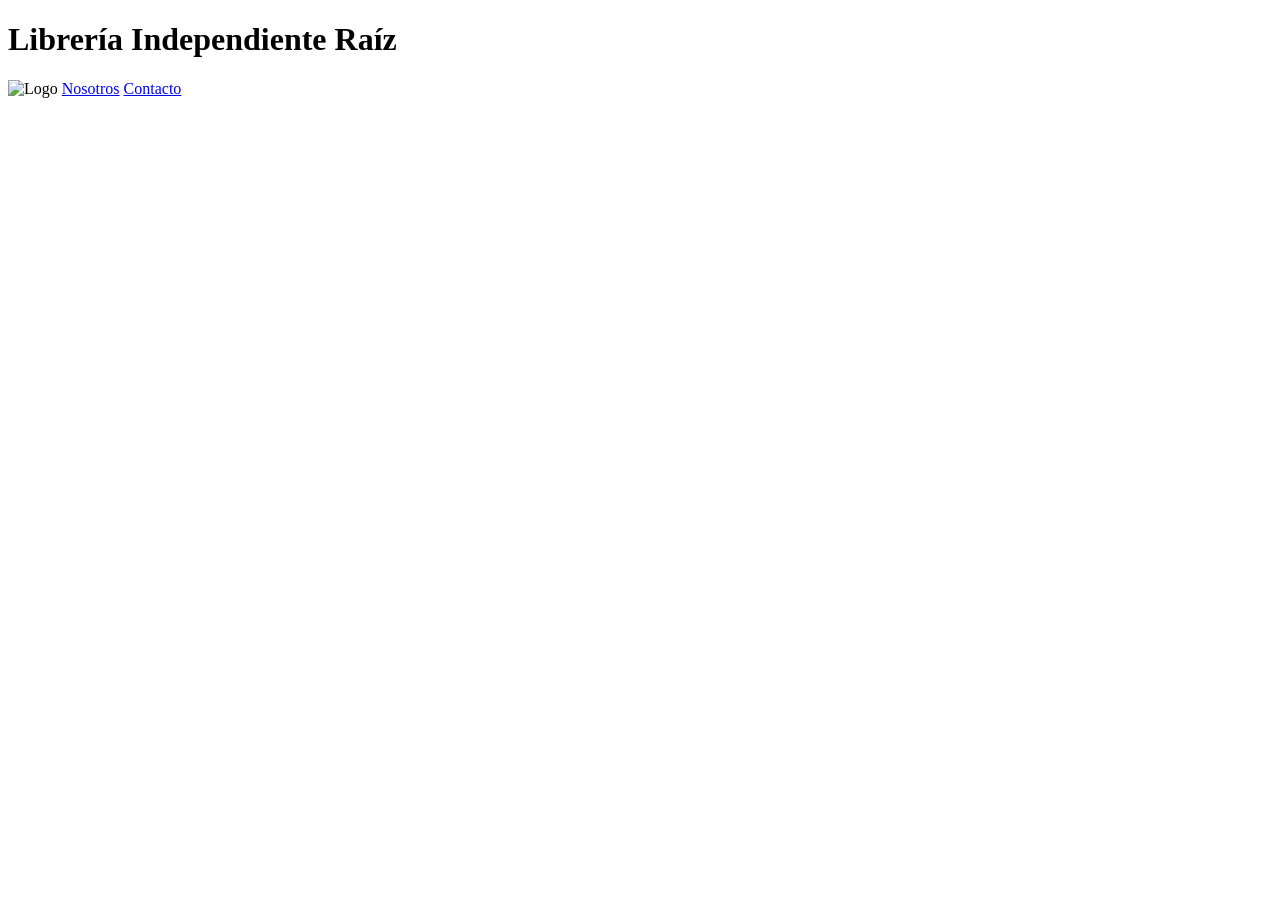
==== index.html @ 1c33d0ea "fix: renombrar inicio.html a index.html como punto de entrada" ====
<!DOCTYPE html>
<html lang="es">
<head>
  <meta charset="UTF-8">
  <title>Librería Independiente Raíz</title>
  <link rel="stylesheet" href="C:/Users/Carlos/Desktop/estilos/main.css">
</head>
<body>
  <h1>Librería Independiente Raíz</h1>
  <img src="../imagenes/logo.png" alt="Logo">
  <a href="paginas/nosotros.html">Nosotros</a>
  <a href="paginas/contacto.html">Contacto</a>
  <script src="scripts/app.js"></script>
</body>
</html>
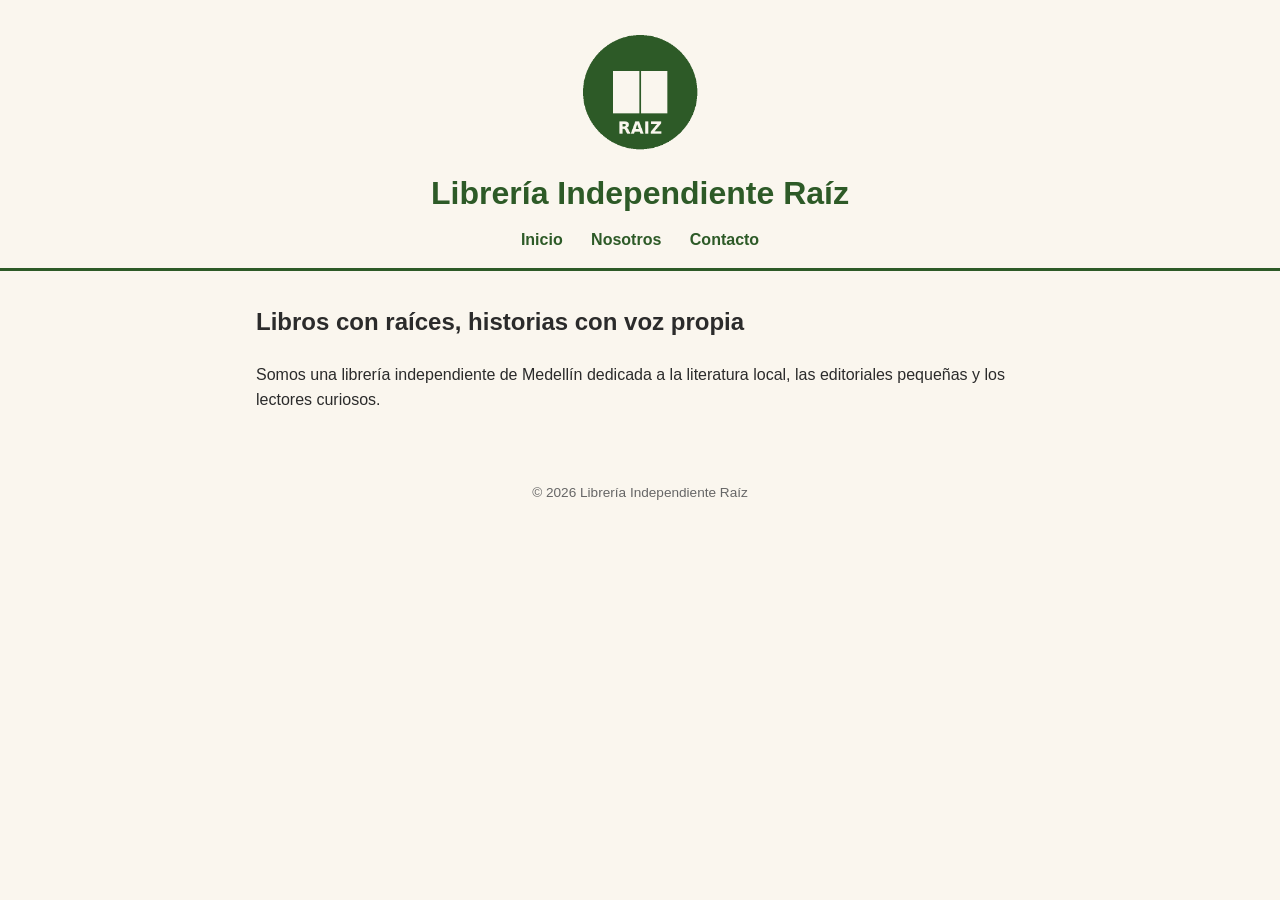
==== commit 7fac3be7: "fix: usar rutas relativas en index.html" ====
--- a/index.html
+++ b/index.html
@@ -2,14 +2,30 @@
 <html lang="es">
 <head>
   <meta charset="UTF-8">
+  <meta name="viewport" content="width=device-width, initial-scale=1.0">
   <title>Librería Independiente Raíz</title>
-  <link rel="stylesheet" href="C:/Users/Carlos/Desktop/estilos/main.css">
+  <link rel="stylesheet" href="assets/css/main.css">
 </head>
 <body>
-  <h1>Librería Independiente Raíz</h1>
-  <img src="../imagenes/logo.png" alt="Logo">
-  <a href="paginas/nosotros.html">Nosotros</a>
-  <a href="paginas/contacto.html">Contacto</a>
-  <script src="scripts/app.js"></script>
+  <header class="cabecera">
+    <img src="assets/img/logo.png" alt="Logo de la Librería Independiente Raíz" width="120" height="120">
+    <h1>Librería Independiente Raíz</h1>
+    <nav>
+      <a href="index.html">Inicio</a>
+      <a href="paginas/nosotros.html">Nosotros</a>
+      <a href="paginas/contacto.html">Contacto</a>
+    </nav>
+  </header>
+
+  <main>
+    <h2>Libros con raíces, historias con voz propia</h2>
+    <p>Somos una librería independiente de Medellín dedicada a la literatura local, las editoriales
+       pequeñas y los lectores curiosos.</p>
+  </main>
+
+  <footer>
+    <p>&copy; 2026 Librería Independiente Raíz</p>
+  </footer>
+  <script src="assets/js/app.js"></script>
 </body>
 </html>
--- a/assets/css/main.css
+++ b/assets/css/main.css
@@ -0,0 +1,47 @@
+:root {
+  --verde: #2d5a27;
+  --crema: #faf6ee;
+  --texto: #2b2b2b;
+}
+
+* { box-sizing: border-box; }
+
+body {
+  font-family: Arial, Helvetica, sans-serif;
+  margin: 0;
+  background: var(--crema);
+  color: var(--texto);
+  line-height: 1.6;
+}
+
+.cabecera {
+  text-align: center;
+  padding: 2rem 1rem 1rem;
+  border-bottom: 3px solid var(--verde);
+}
+
+.cabecera h1 { color: var(--verde); margin: 0.5rem 0; }
+
+nav a {
+  margin: 0 0.75rem;
+  color: var(--verde);
+  font-weight: bold;
+  text-decoration: none;
+}
+
+nav a:hover { text-decoration: underline; }
+
+main {
+  max-width: 800px;
+  margin: 2rem auto;
+  padding: 0 1rem;
+}
+
+main img { max-width: 100%; height: auto; border-radius: 8px; }
+
+footer {
+  text-align: center;
+  padding: 1.5rem;
+  font-size: 0.85rem;
+  color: #666;
+}
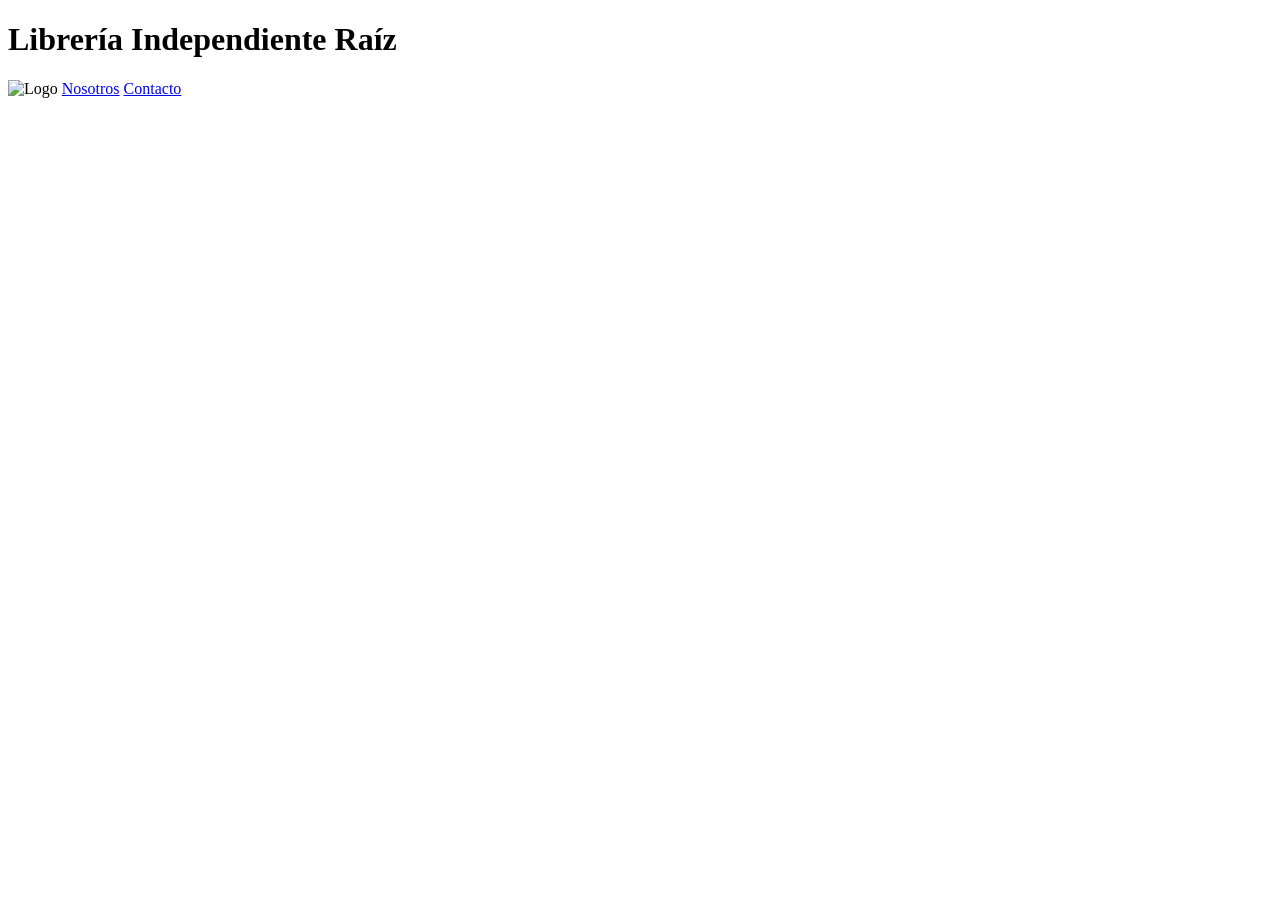
==== commit 7e873aec: "Merge pull request #1 from Jespinosa0118/fix/index-entrypoint fix: renombrar inicio.html a index.htm" ====
--- a/index.html
+++ b/index.html
@@ -2,30 +2,14 @@
 <html lang="es">
 <head>
   <meta charset="UTF-8">
-  <meta name="viewport" content="width=device-width, initial-scale=1.0">
   <title>Librería Independiente Raíz</title>
-  <link rel="stylesheet" href="assets/css/main.css">
+  <link rel="stylesheet" href="C:/Users/Carlos/Desktop/estilos/main.css">
 </head>
 <body>
-  <header class="cabecera">
-    <img src="assets/img/logo.png" alt="Logo de la Librería Independiente Raíz" width="120" height="120">
-    <h1>Librería Independiente Raíz</h1>
-    <nav>
-      <a href="index.html">Inicio</a>
-      <a href="paginas/nosotros.html">Nosotros</a>
-      <a href="paginas/contacto.html">Contacto</a>
-    </nav>
-  </header>
-
-  <main>
-    <h2>Libros con raíces, historias con voz propia</h2>
-    <p>Somos una librería independiente de Medellín dedicada a la literatura local, las editoriales
-       pequeñas y los lectores curiosos.</p>
-  </main>
-
-  <footer>
-    <p>&copy; 2026 Librería Independiente Raíz</p>
-  </footer>
-  <script src="assets/js/app.js"></script>
+  <h1>Librería Independiente Raíz</h1>
+  <img src="../imagenes/logo.png" alt="Logo">
+  <a href="paginas/nosotros.html">Nosotros</a>
+  <a href="paginas/contacto.html">Contacto</a>
+  <script src="scripts/app.js"></script>
 </body>
 </html>
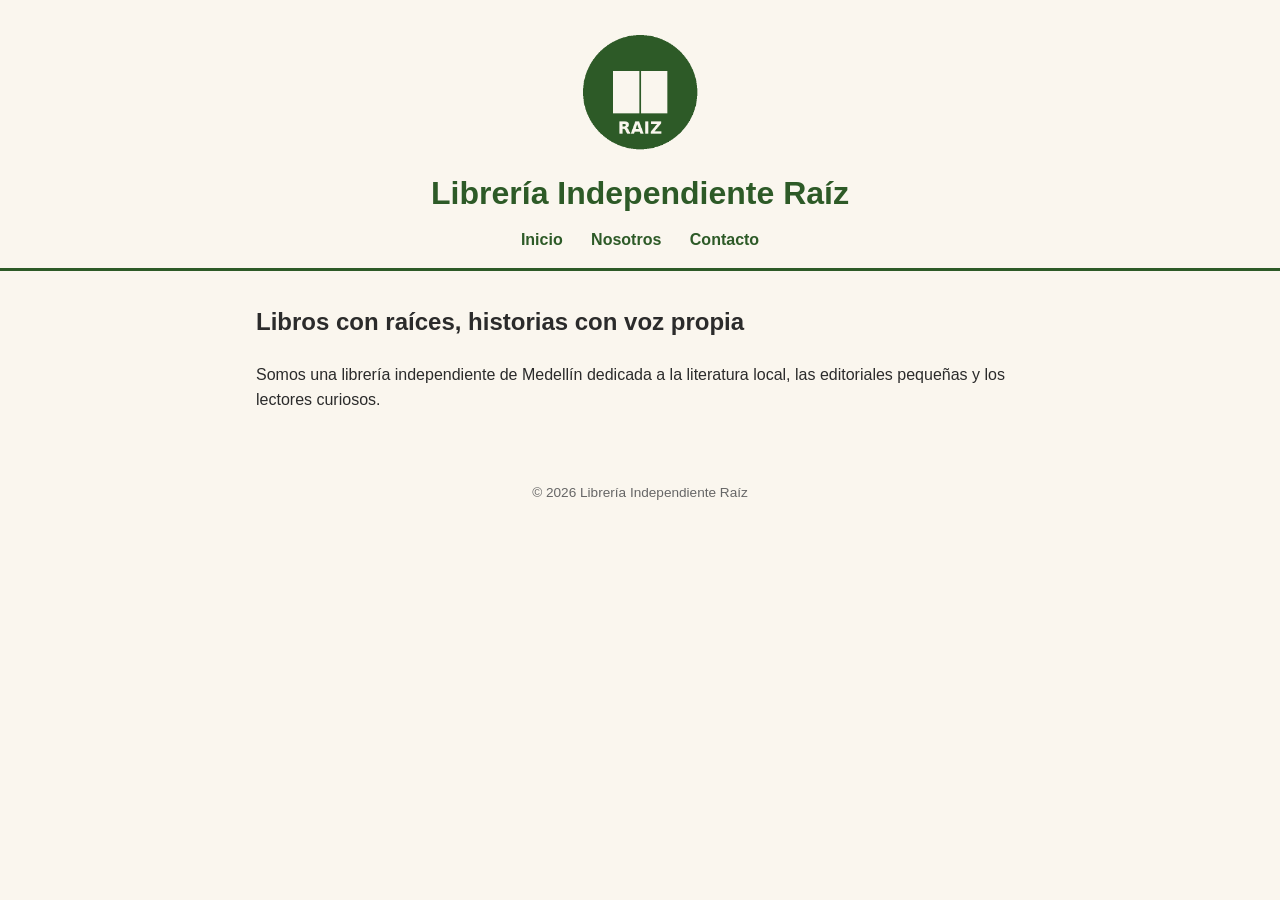
==== commit 74508723: "Merge pull request #3 from Jespinosa0118/fix/rutas-relativas Fix/rutas relativas" ====
--- a/index.html
+++ b/index.html
@@ -2,14 +2,30 @@
 <html lang="es">
 <head>
   <meta charset="UTF-8">
+  <meta name="viewport" content="width=device-width, initial-scale=1.0">
   <title>Librería Independiente Raíz</title>
-  <link rel="stylesheet" href="C:/Users/Carlos/Desktop/estilos/main.css">
+  <link rel="stylesheet" href="assets/css/main.css">
 </head>
 <body>
-  <h1>Librería Independiente Raíz</h1>
-  <img src="../imagenes/logo.png" alt="Logo">
-  <a href="paginas/nosotros.html">Nosotros</a>
-  <a href="paginas/contacto.html">Contacto</a>
-  <script src="scripts/app.js"></script>
+  <header class="cabecera">
+    <img src="assets/img/logo.png" alt="Logo de la Librería Independiente Raíz" width="120" height="120">
+    <h1>Librería Independiente Raíz</h1>
+    <nav>
+      <a href="index.html">Inicio</a>
+      <a href="paginas/nosotros.html">Nosotros</a>
+      <a href="paginas/contacto.html">Contacto</a>
+    </nav>
+  </header>
+
+  <main>
+    <h2>Libros con raíces, historias con voz propia</h2>
+    <p>Somos una librería independiente de Medellín dedicada a la literatura local, las editoriales
+       pequeñas y los lectores curiosos.</p>
+  </main>
+
+  <footer>
+    <p>&copy; 2026 Librería Independiente Raíz</p>
+  </footer>
+  <script src="assets/js/app.js"></script>
 </body>
 </html>
--- a/assets/css/main.css
+++ b/assets/css/main.css
@@ -0,0 +1,47 @@
+:root {
+  --verde: #2d5a27;
+  --crema: #faf6ee;
+  --texto: #2b2b2b;
+}
+
+* { box-sizing: border-box; }
+
+body {
+  font-family: Arial, Helvetica, sans-serif;
+  margin: 0;
+  background: var(--crema);
+  color: var(--texto);
+  line-height: 1.6;
+}
+
+.cabecera {
+  text-align: center;
+  padding: 2rem 1rem 1rem;
+  border-bottom: 3px solid var(--verde);
+}
+
+.cabecera h1 { color: var(--verde); margin: 0.5rem 0; }
+
+nav a {
+  margin: 0 0.75rem;
+  color: var(--verde);
+  font-weight: bold;
+  text-decoration: none;
+}
+
+nav a:hover { text-decoration: underline; }
+
+main {
+  max-width: 800px;
+  margin: 2rem auto;
+  padding: 0 1rem;
+}
+
+main img { max-width: 100%; height: auto; border-radius: 8px; }
+
+footer {
+  text-align: center;
+  padding: 1.5rem;
+  font-size: 0.85rem;
+  color: #666;
+}
